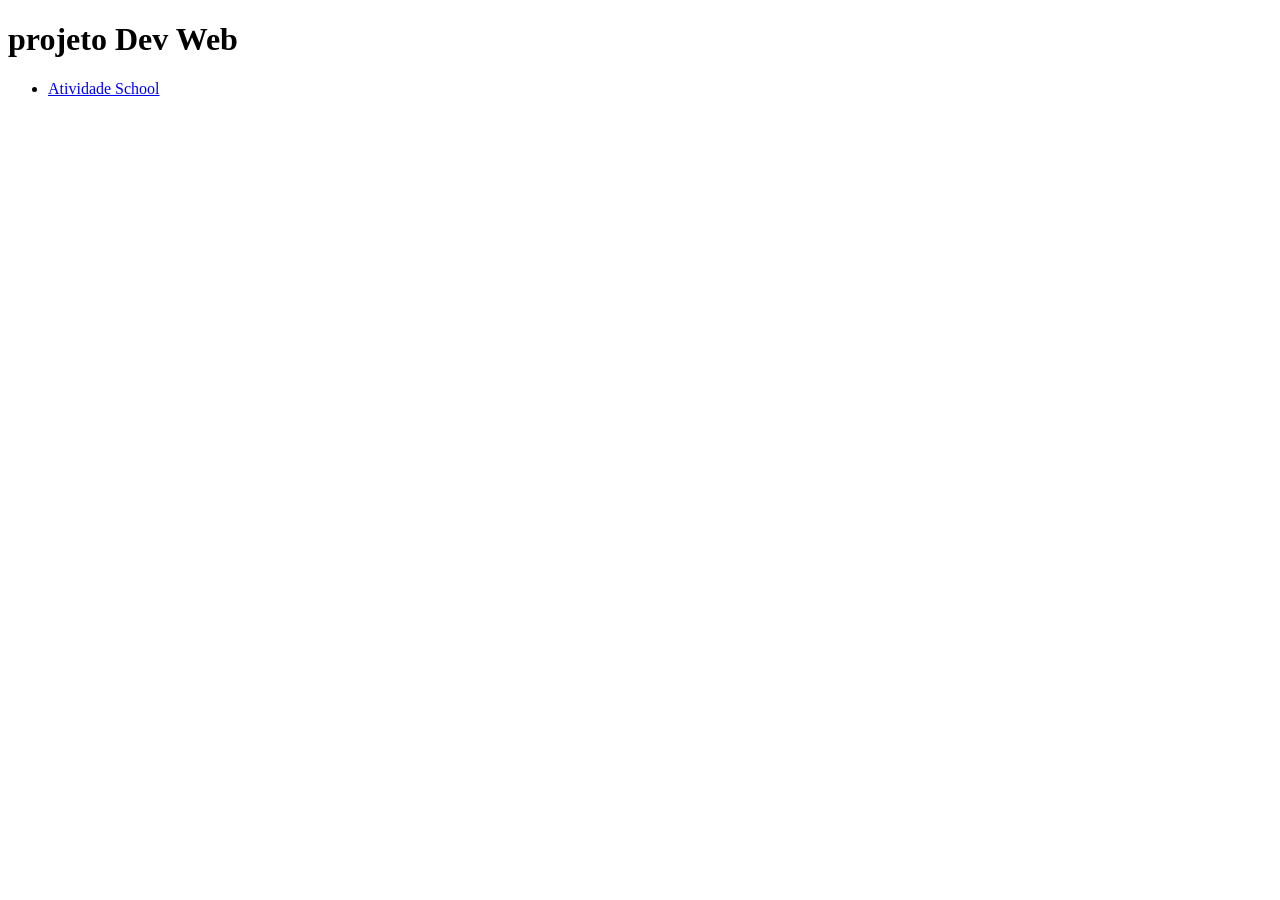
==== index.html @ 367cb3f0 "Feet school" ====
<!DOCTYPE html>
<html lang="en">
<head>
    <meta charset="UTF-8">
    <meta name="viewport" content="width=device-width, initial-scale=1.0">
    <title>Projeto</title>
</head>
<body>
    <main>
        <h1>
            projeto Dev Web
        </h1>
        <ul>
            <li>
                <a href="atividade lincolns school/">Atividade School</a>
            </li>
        </ul>
    </main>
    
</body>
</html>
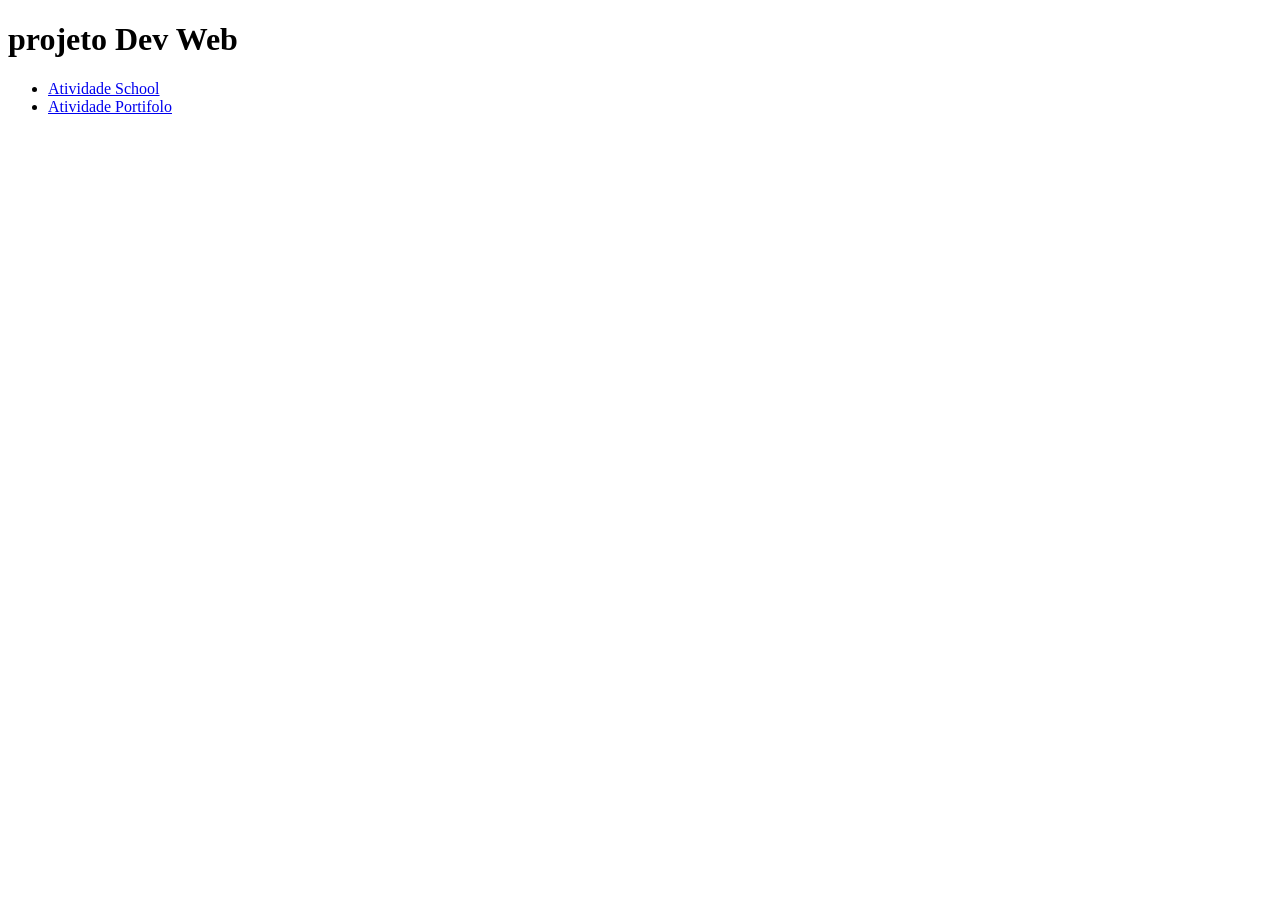
==== commit 8367dfa3: "Feet school" ====
--- a/index.html
+++ b/index.html
@@ -14,6 +14,9 @@
             <li>
                 <a href="atividade lincolns school/">Atividade School</a>
             </li>
+            <li>
+                <a href="atv_portifolio/">Atividade Portifolo</a>
+            </li>
         </ul>
     </main>
     
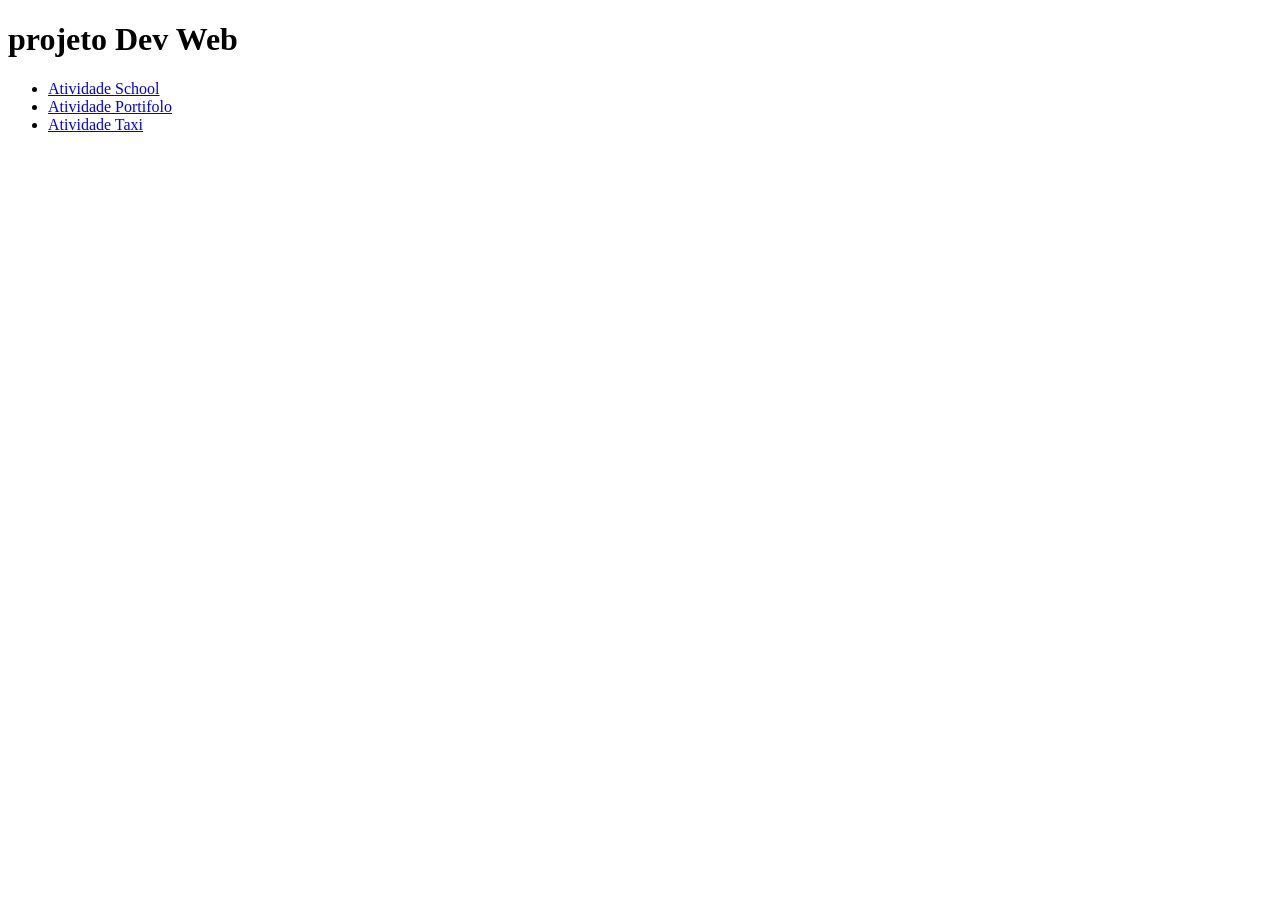
==== commit dbc44d2c: "start taxi" ====
--- a/index.html
+++ b/index.html
@@ -17,6 +17,9 @@
             <li>
                 <a href="atv_portifolio/">Atividade Portifolo</a>
             </li>
+            <li>
+                <a href="atv-taxi/">Atividade Taxi</a>
+            </li>
         </ul>
     </main>
     
